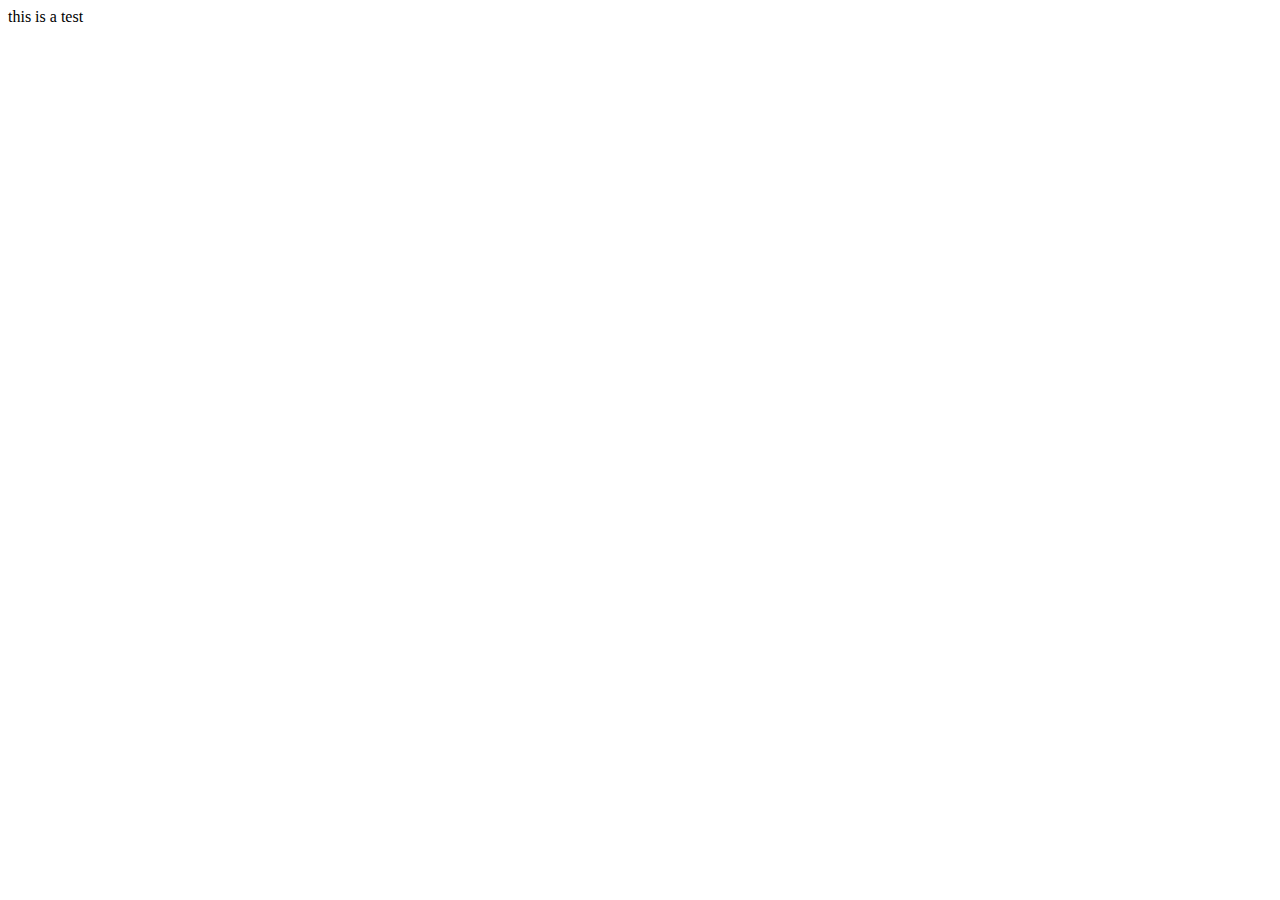
==== index.html @ 40f4843f "added index page" ====
<!DOCTYPE html>
<html lang="en">
<head>
    <meta charset="UTF-8">
    <meta name="viewport" content="width=device-width, initial-scale=1.0">
    <title>Testing</title>
</head>
<body>
    this is a test
</body>
</html>
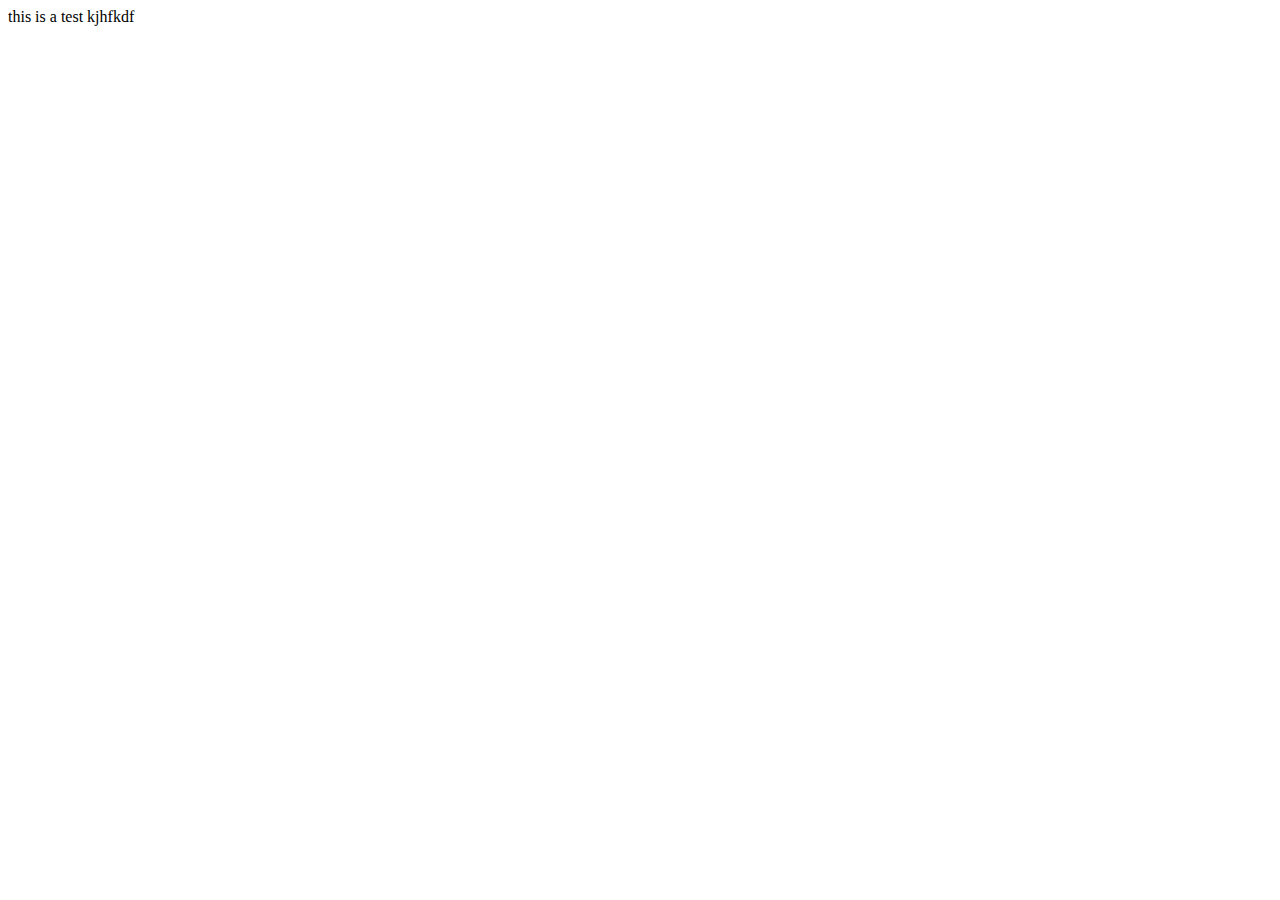
==== commit e71066e2: "added index page" ====
--- a/index.html
+++ b/index.html
@@ -6,6 +6,6 @@
     <title>Testing</title>
 </head>
 <body>
-    this is a test
+    this is a test kjhfkdf
 </body>
 </html>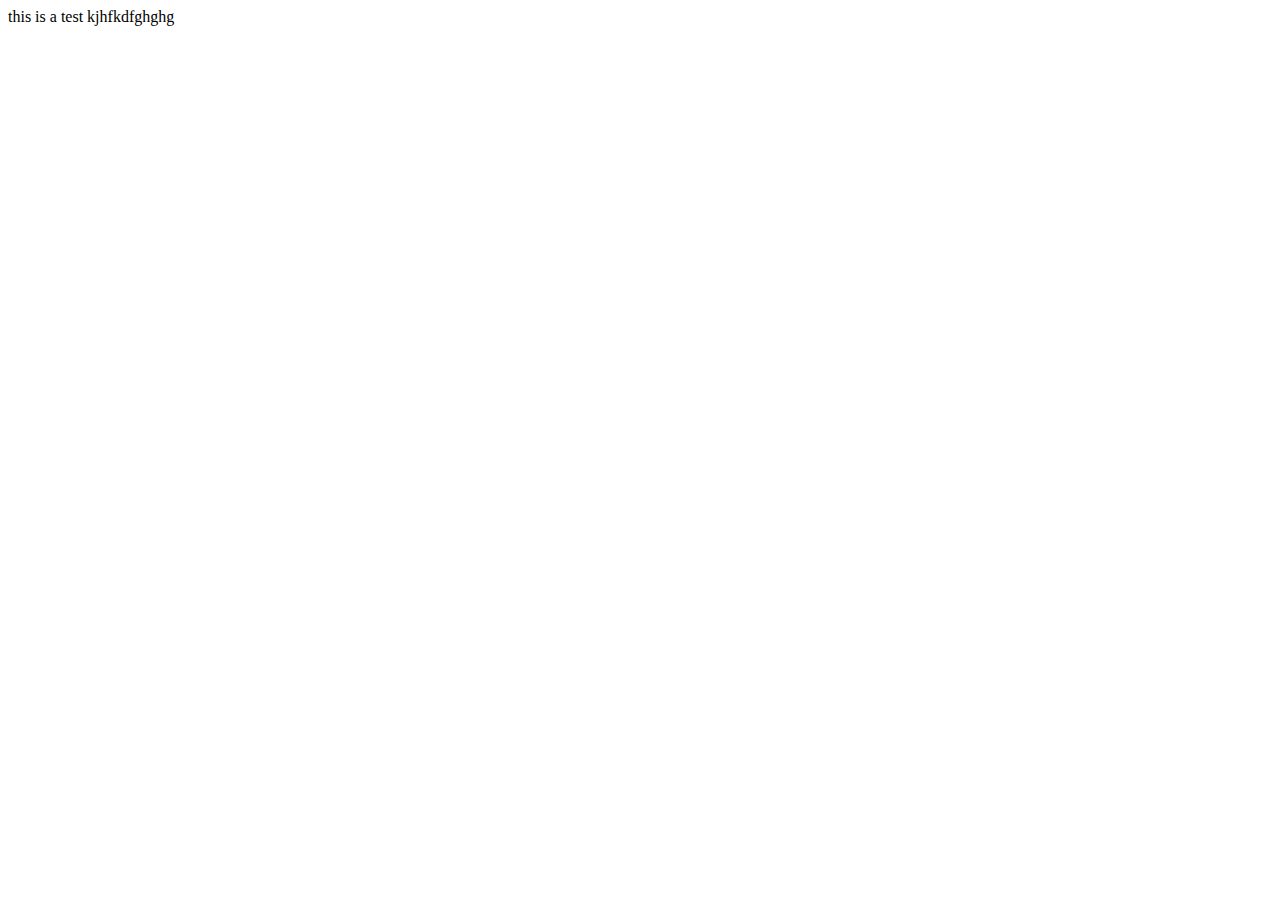
==== commit 0b4ce94b: "added index page" ====
--- a/index.html
+++ b/index.html
@@ -6,6 +6,6 @@
     <title>Testing</title>
 </head>
 <body>
-    this is a test kjhfkdf
+    this is a test kjhfkdfghghg
 </body>
 </html>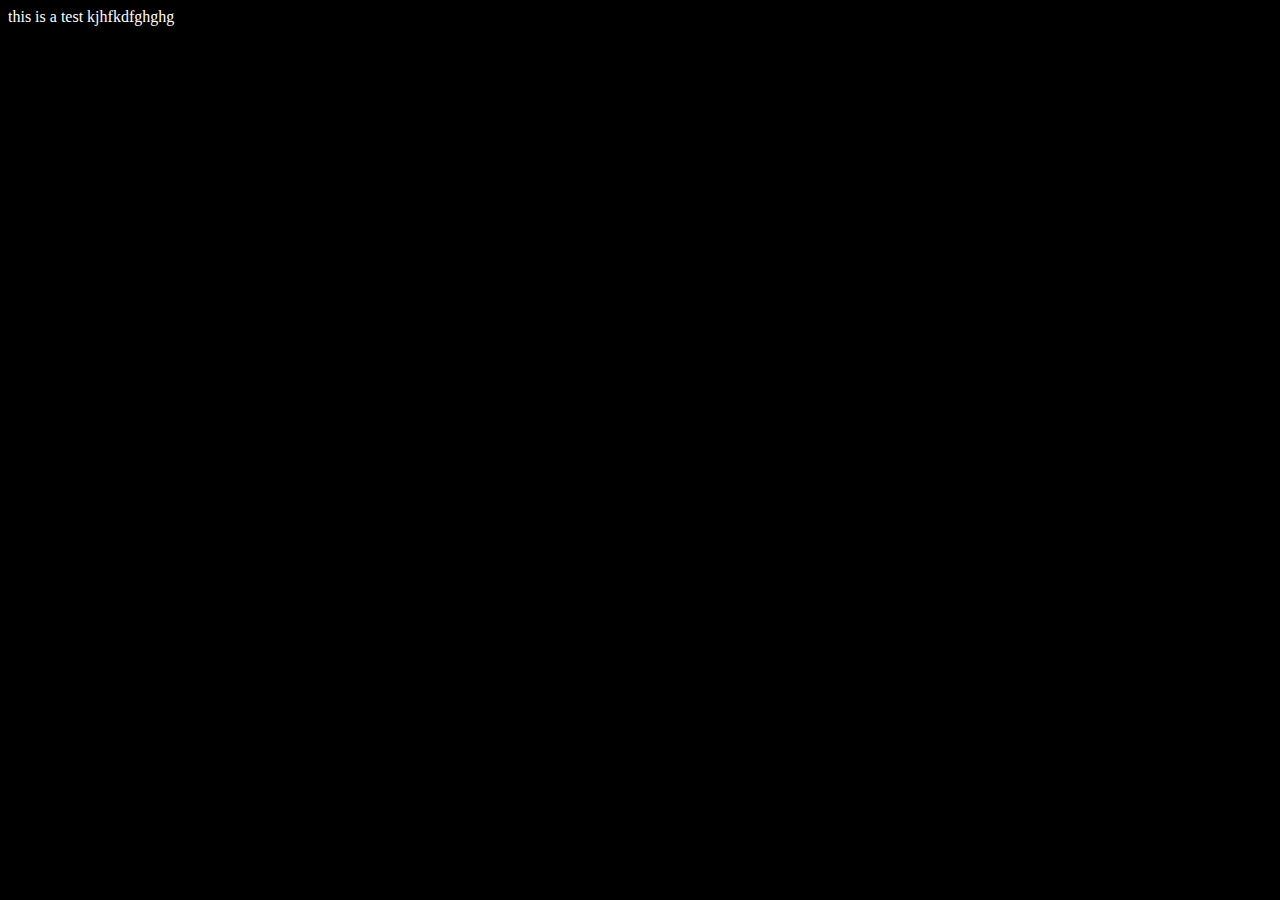
==== commit 81be2ef2: "link the css" ====
--- a/index.html
+++ b/index.html
@@ -3,6 +3,7 @@
 <head>
     <meta charset="UTF-8">
     <meta name="viewport" content="width=device-width, initial-scale=1.0">
+    <link rel="stylesheet" href="style.css" type="text/css">
     <title>Testing</title>
 </head>
 <body>
--- a/style.css
+++ b/style.css
@@ -0,0 +1,9 @@
+body {
+    background-color: rgb(0, 0, 0);
+    color: rgb(255, 255, 255);
+}
+
+h1 {
+    color: rgb(255, 255, 255);
+    text-align: center;
+}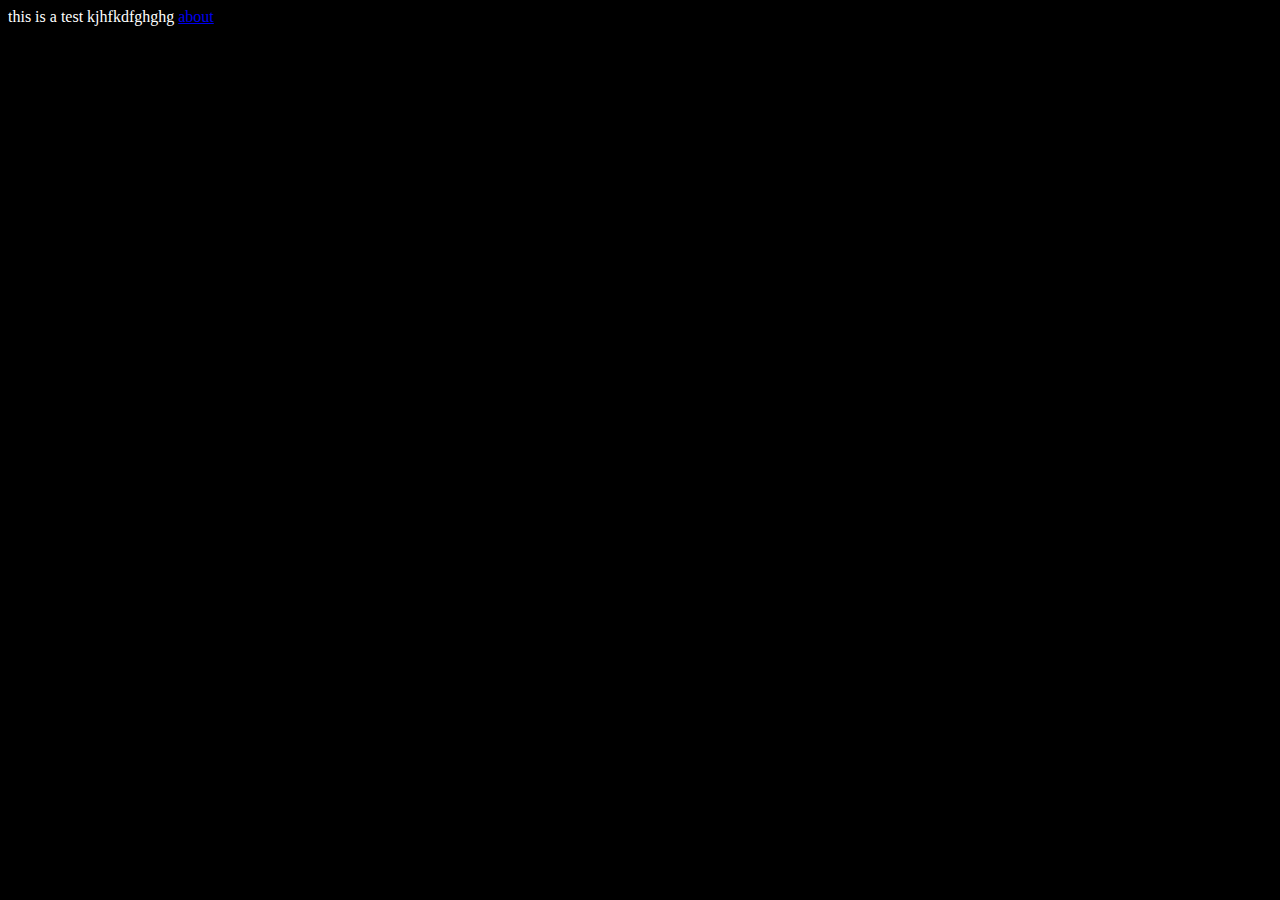
==== commit a467c5c2: "Link" ====
--- a/index.html
+++ b/index.html
@@ -8,5 +8,6 @@
 </head>
 <body>
     this is a test kjhfkdfghghg
+    <a href="/about.html">about</a>
 </body>
 </html>--- a/style.css
+++ b/style.css
@@ -6,4 +6,9 @@
 h1 {
     color: rgb(255, 255, 255);
     text-align: center;
+}
+
+p {
+    color: rgb(255, 255, 255);
+    text-align: center;
 }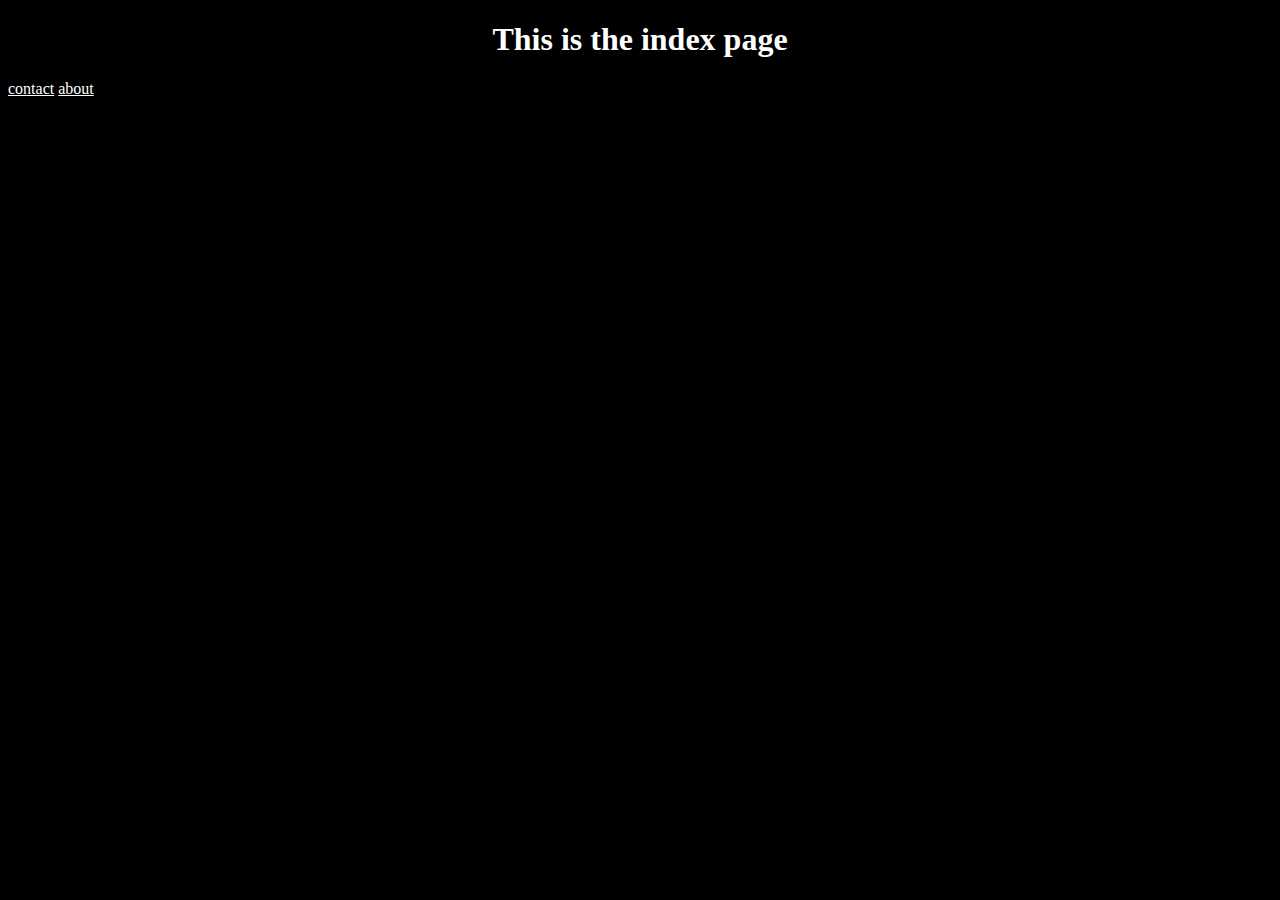
==== commit 856c478c: "Trying to see if this would work" ====
--- a/index.html
+++ b/index.html
@@ -7,7 +7,8 @@
     <title>Testing</title>
 </head>
 <body>
-    this is a test kjhfkdfghghg
+    <h1>This is the index page</h1>
+    <a href="/contact.html">contact</a>
     <a href="/about.html">about</a>
 </body>
 </html>--- a/style.css
+++ b/style.css
@@ -11,4 +11,19 @@
 p {
     color: rgb(255, 255, 255);
     text-align: center;
+}
+
+h2 {
+    color: rgb(255, 255, 255);
+    text-align: center;
+}
+
+h3 {
+    color: rgb(255, 255, 255);
+    text-align: center;
+}
+
+a {
+    color: rgb(255, 255, 255);
+    text-align: center;
 }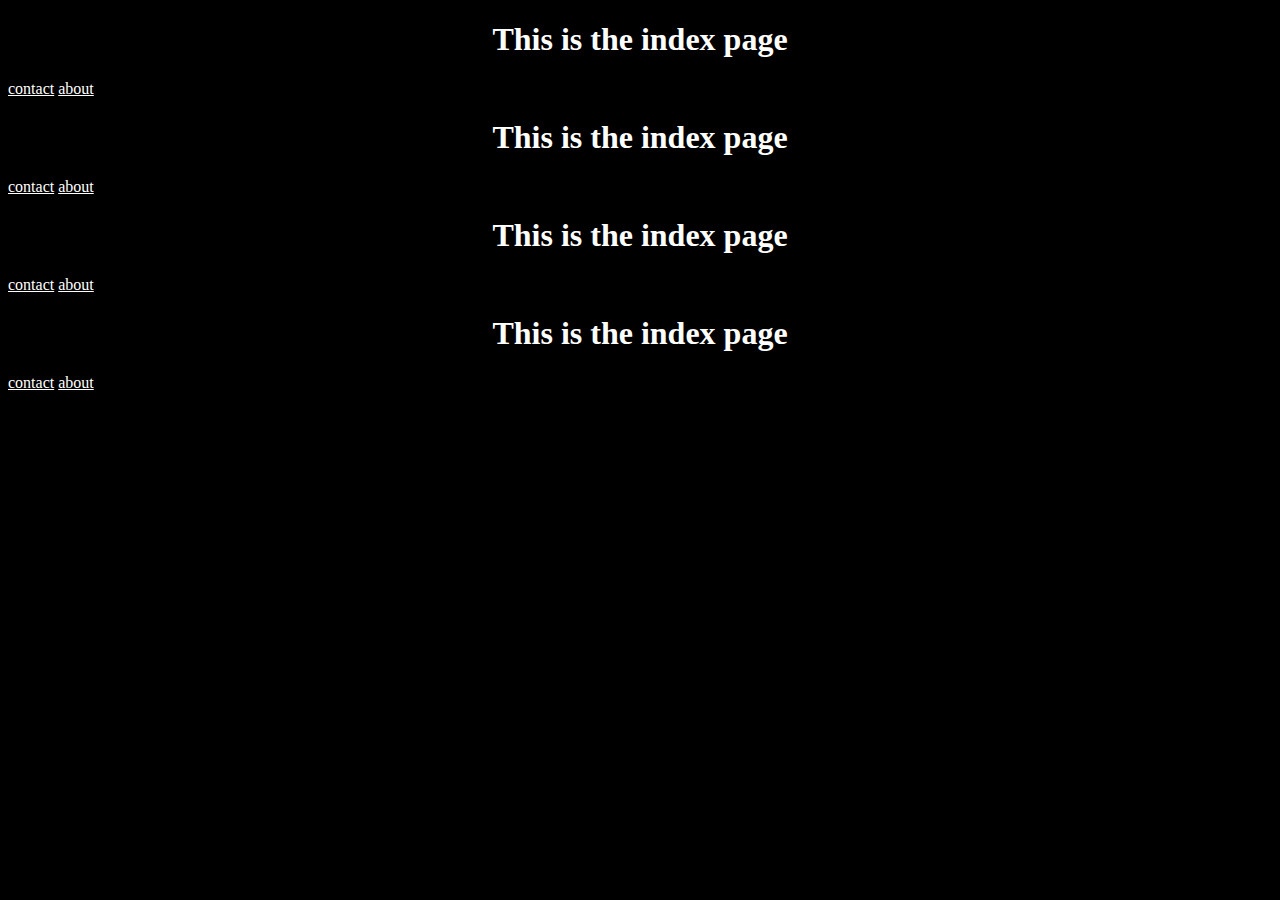
==== commit d43d4d0b: "Added new style for this components" ====
--- a/index.html
+++ b/index.html
@@ -10,5 +10,16 @@
     <h1>This is the index page</h1>
     <a href="/contact.html">contact</a>
     <a href="/about.html">about</a>
+    <h1>This is the index page</h1>
+    <a href="/contact.html">contact</a>
+    <a href="/about.html">about</a>
+    <h1>This is the index page</h1>
+    <a href="/contact.html">contact</a>
+    <a href="/about.html">about</a>
+
+    <h1>This is the index page</h1>
+    <a href="/contact.html">contact</a>
+    <a href="/about.html">about</a>
+    
 </body>
 </html>--- a/style.css
+++ b/style.css
@@ -26,4 +26,10 @@
 a {
     color: rgb(255, 255, 255);
     text-align: center;
+}
+
+img {
+    display: block;
+    margin-left: auto;
+    margin-right: auto;
 }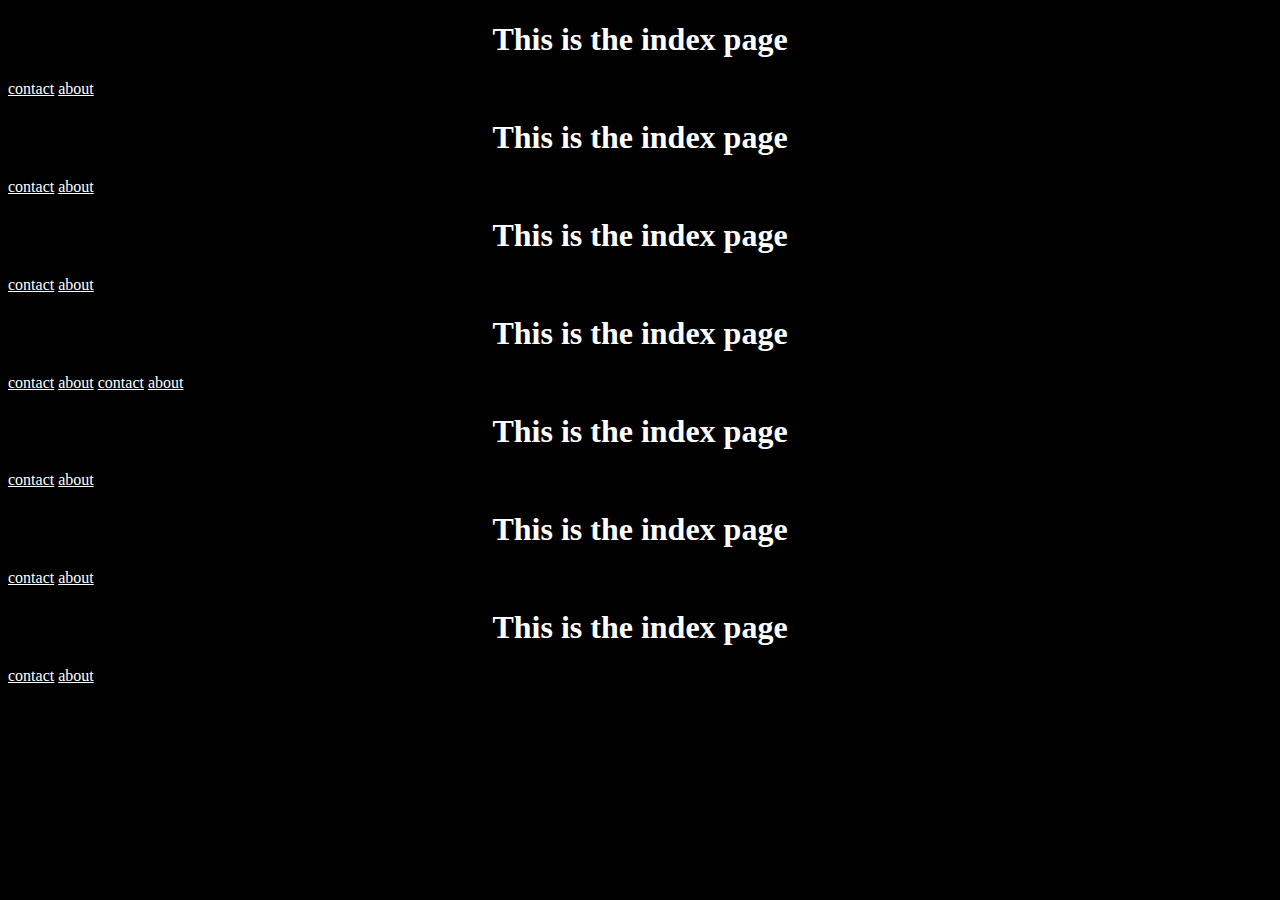
==== commit f3cf4291: "Will this be it" ====
--- a/index.html
+++ b/index.html
@@ -20,6 +20,19 @@
     <h1>This is the index page</h1>
     <a href="/contact.html">contact</a>
     <a href="/about.html">about</a>
+
+    <a href="/contact.html">contact</a>
+    <a href="/about.html">about</a>
+    <h1>This is the index page</h1>
+    <a href="/contact.html">contact</a>
+    <a href="/about.html">about</a>
+    <h1>This is the index page</h1>
+    <a href="/contact.html">contact</a>
+    <a href="/about.html">about</a>
+
+    <h1>This is the index page</h1>
+    <a href="/contact.html">contact</a>
+    <a href="/about.html">about</a>
     
 </body>
 </html>